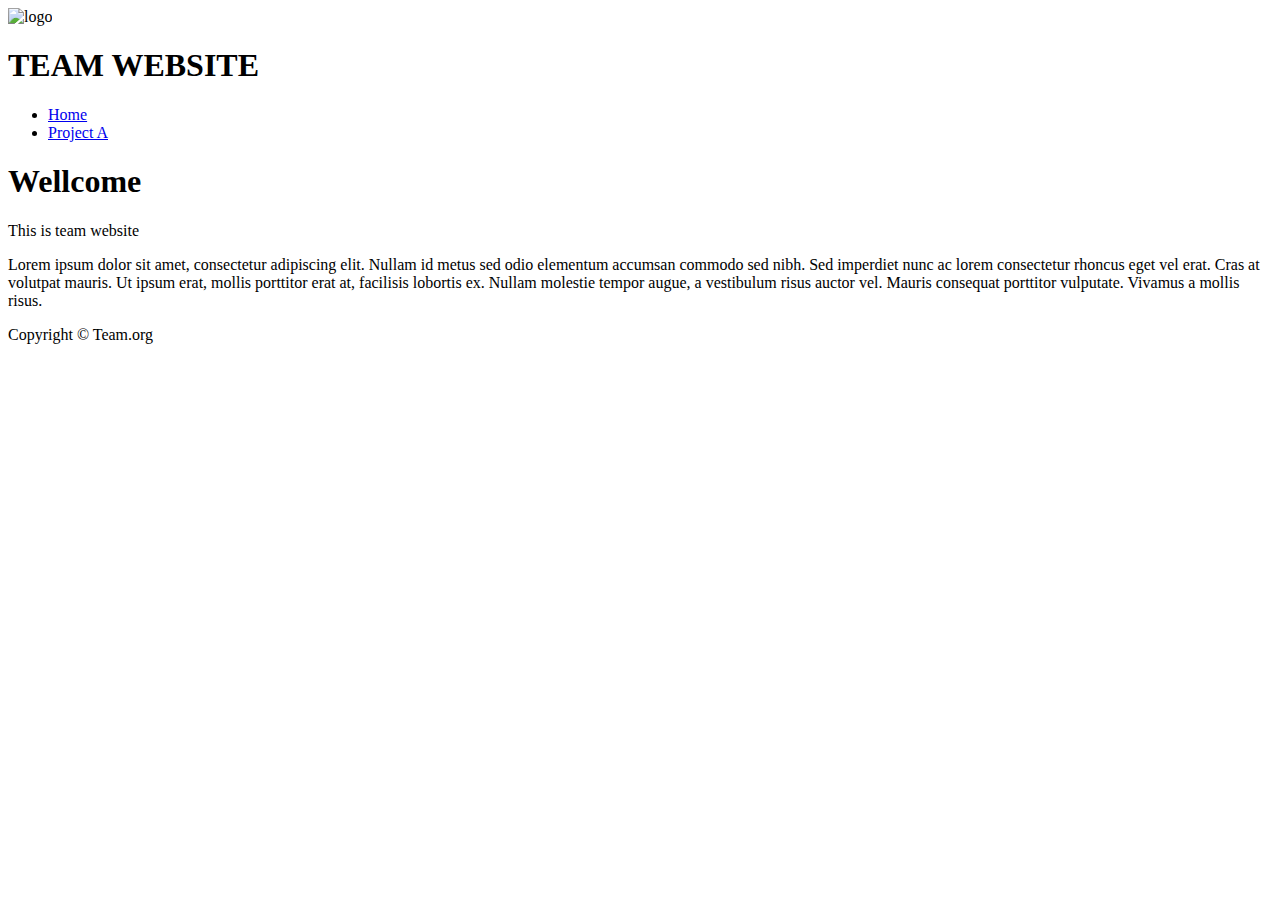
==== demo-local-full/index.html @ 0d48be72 "Added Project A" ====
<!DOCTYPE html>
<html>
<head>
  <link rel="stylesheet" type="text/css" href="css/style.css">
</head>
<body>
	<div class="container">
		<header>
		   <img src="img/logo.png" alt="logo" />
		   <h1>TEAM WEBSITE</h1>
		</header> 
		<nav>
		  <ul>
			<li><a href="index.html">Home</a></li>
      <li><a href="projecta.html">Project A</a></li>
		  </ul>
		</nav>
		<article>
		  <h1>Wellcome</h1>
		  <p>This is team website</p>
		  <p>Lorem ipsum dolor sit amet, consectetur adipiscing elit. Nullam id metus sed odio elementum accumsan commodo sed nibh. Sed imperdiet nunc ac lorem consectetur rhoncus eget vel erat. Cras at volutpat mauris. Ut ipsum erat, mollis porttitor erat at, facilisis lobortis ex. Nullam molestie tempor augue, a vestibulum risus auctor vel. Mauris consequat porttitor vulputate. Vivamus a mollis risus.</p>
		</article>
		<footer>Copyright &copy; Team.org</footer>	
	</div>
</body>
</html>
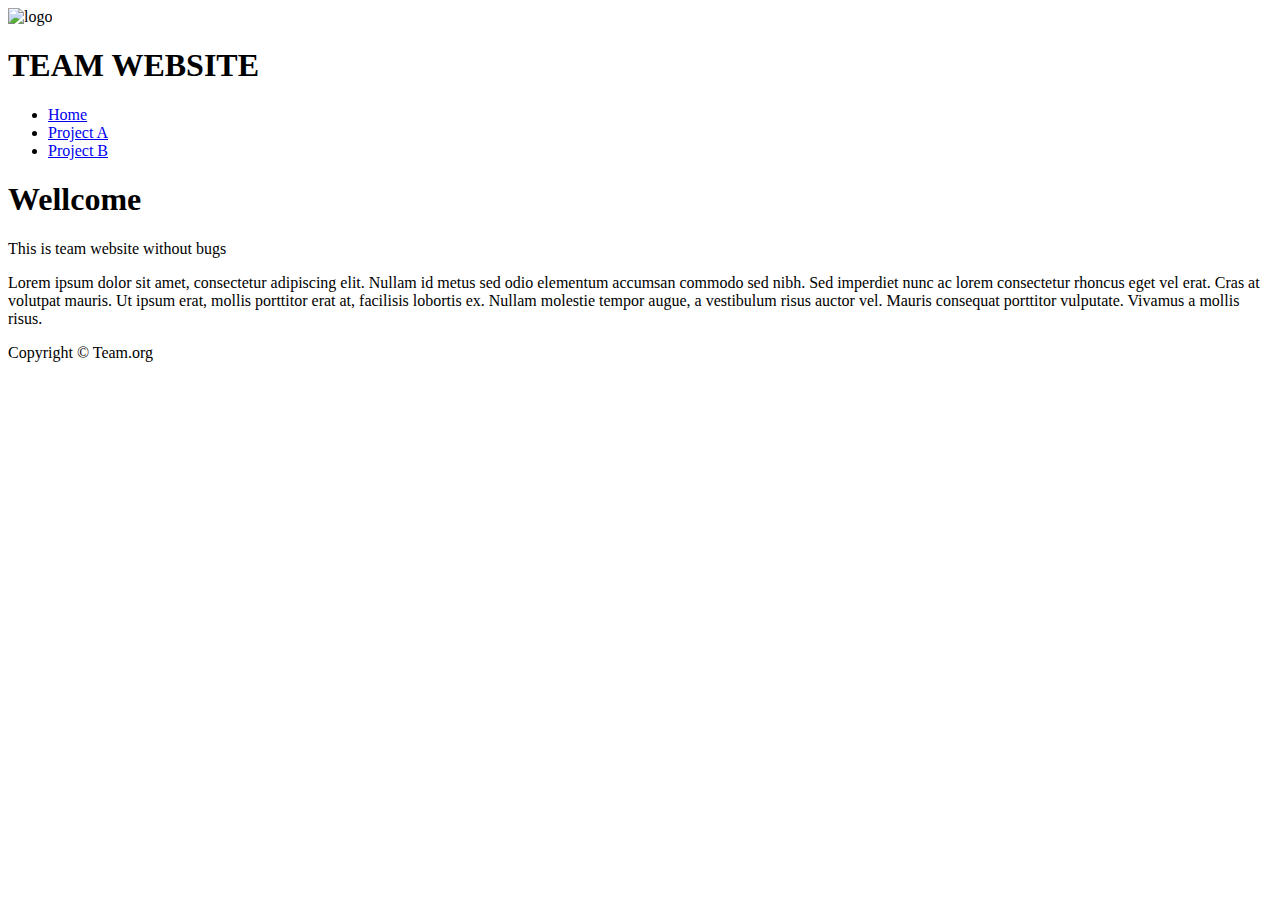
==== commit 583b5619: "Fix Home second par missing" ====
--- a/demo-local-full/index.html
+++ b/demo-local-full/index.html
@@ -13,11 +13,12 @@
 		  <ul>
 			<li><a href="index.html">Home</a></li>
       <li><a href="projecta.html">Project A</a></li>
+      <li><a href="projectb.html">Project B</a></li>
 		  </ul>
 		</nav>
 		<article>
 		  <h1>Wellcome</h1>
-		  <p>This is team website</p>
+		  <p>This is team website without bugs</p>
 		  <p>Lorem ipsum dolor sit amet, consectetur adipiscing elit. Nullam id metus sed odio elementum accumsan commodo sed nibh. Sed imperdiet nunc ac lorem consectetur rhoncus eget vel erat. Cras at volutpat mauris. Ut ipsum erat, mollis porttitor erat at, facilisis lobortis ex. Nullam molestie tempor augue, a vestibulum risus auctor vel. Mauris consequat porttitor vulputate. Vivamus a mollis risus.</p>
 		</article>
 		<footer>Copyright &copy; Team.org</footer>	
